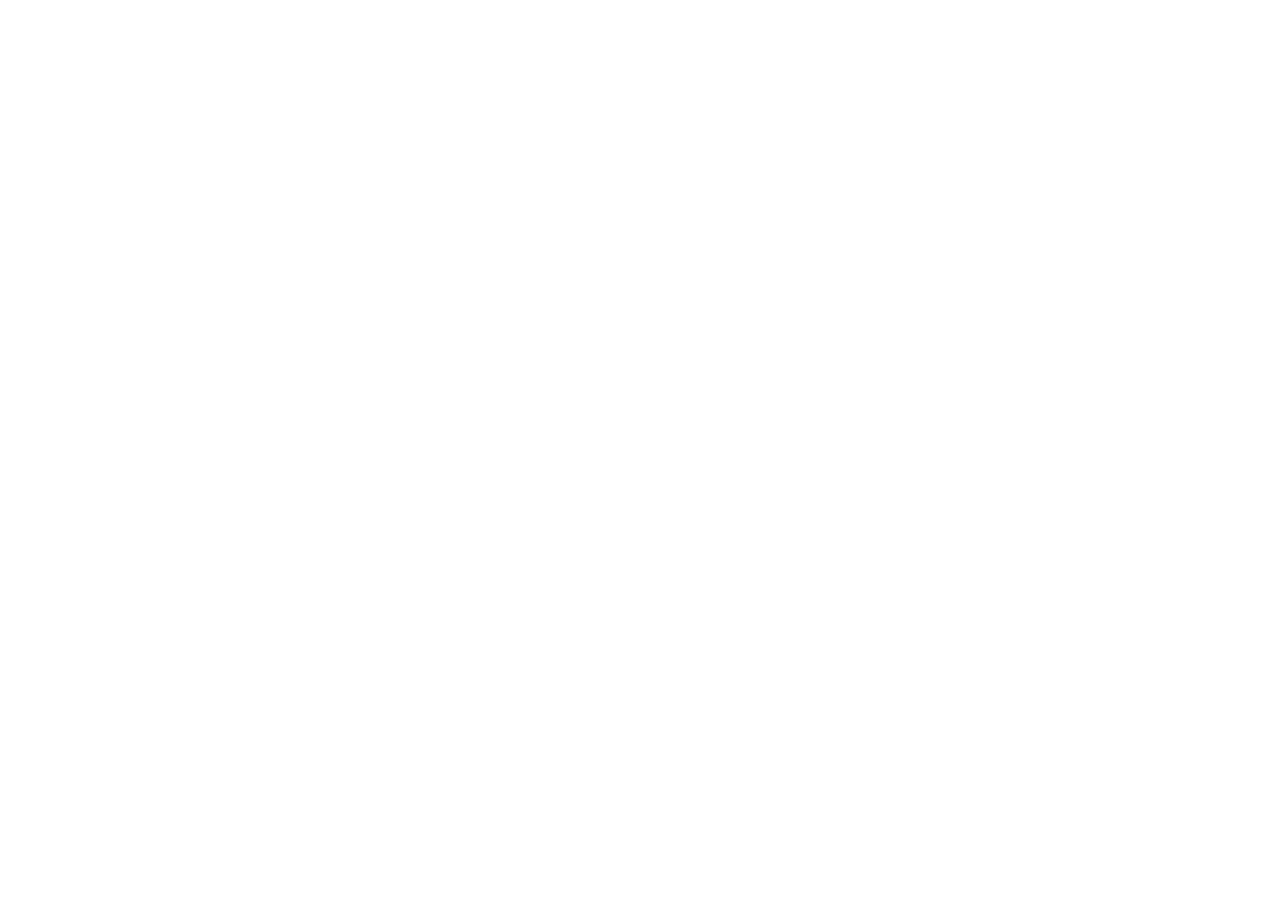
==== index.html @ 63d102b1 "New Folder" ====
<!DOCTYPE html>
<html lang="en">
<head>
    <meta charset="UTF-8">
    <meta http-equiv="X-UA-Compatible" content="IE=edge">
    <meta name="viewport" content="width=device-width, initial-scale=1.0">
    <link rel="stylesheet" href="style.css">
    <link rel="stylesheet" href="">
    <title>Document</title>
</head>
<body>
    



    <script src="script.js"></script>
</body>
</html>
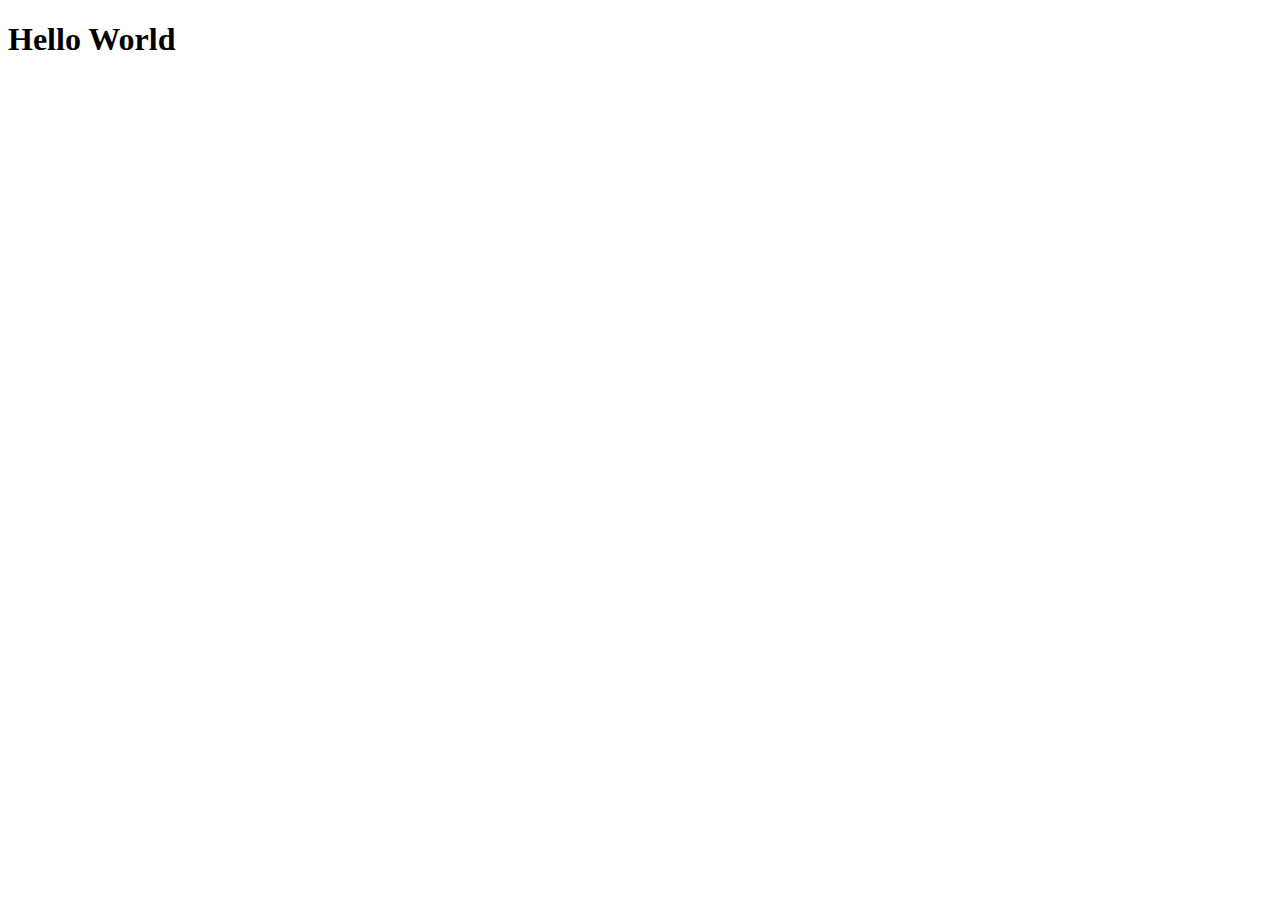
==== commit ebacc274: "cuma tes" ====
--- a/index.html
+++ b/index.html
@@ -5,11 +5,15 @@
     <meta http-equiv="X-UA-Compatible" content="IE=edge">
     <meta name="viewport" content="width=device-width, initial-scale=1.0">
     <link rel="stylesheet" href="style.css">
-    <link rel="stylesheet" href="">
+    <link rel="stylesheet" href="/Html+Css+Javascript/w3.css">
     <title>Document</title>
 </head>
 <body>
-    
+    <div class="w3-container">
+        <div class="w3-card">
+            <h1>Hello World</h1>
+        </div>
+    </div>
 
 
 
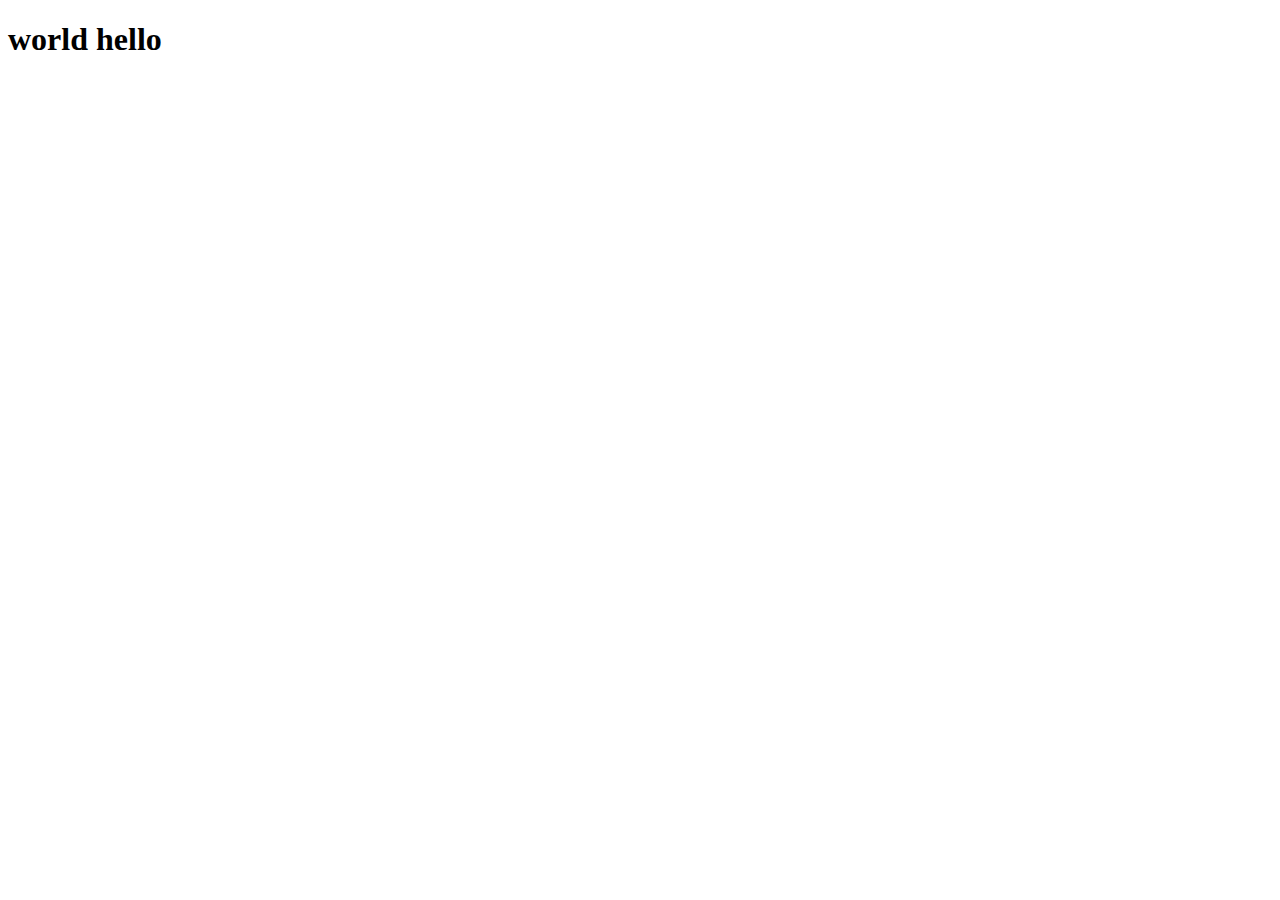
==== commit 3a763d03: "hapus file lol.html dan penambahan line pada file index.html" ====
--- a/index.html
+++ b/index.html
@@ -11,7 +11,7 @@
 <body>
     <div class="w3-container">
         <div class="w3-card">
-            <h1>Hello World</h1>
+            <h1>world hello</h1>
         </div>
     </div>
 
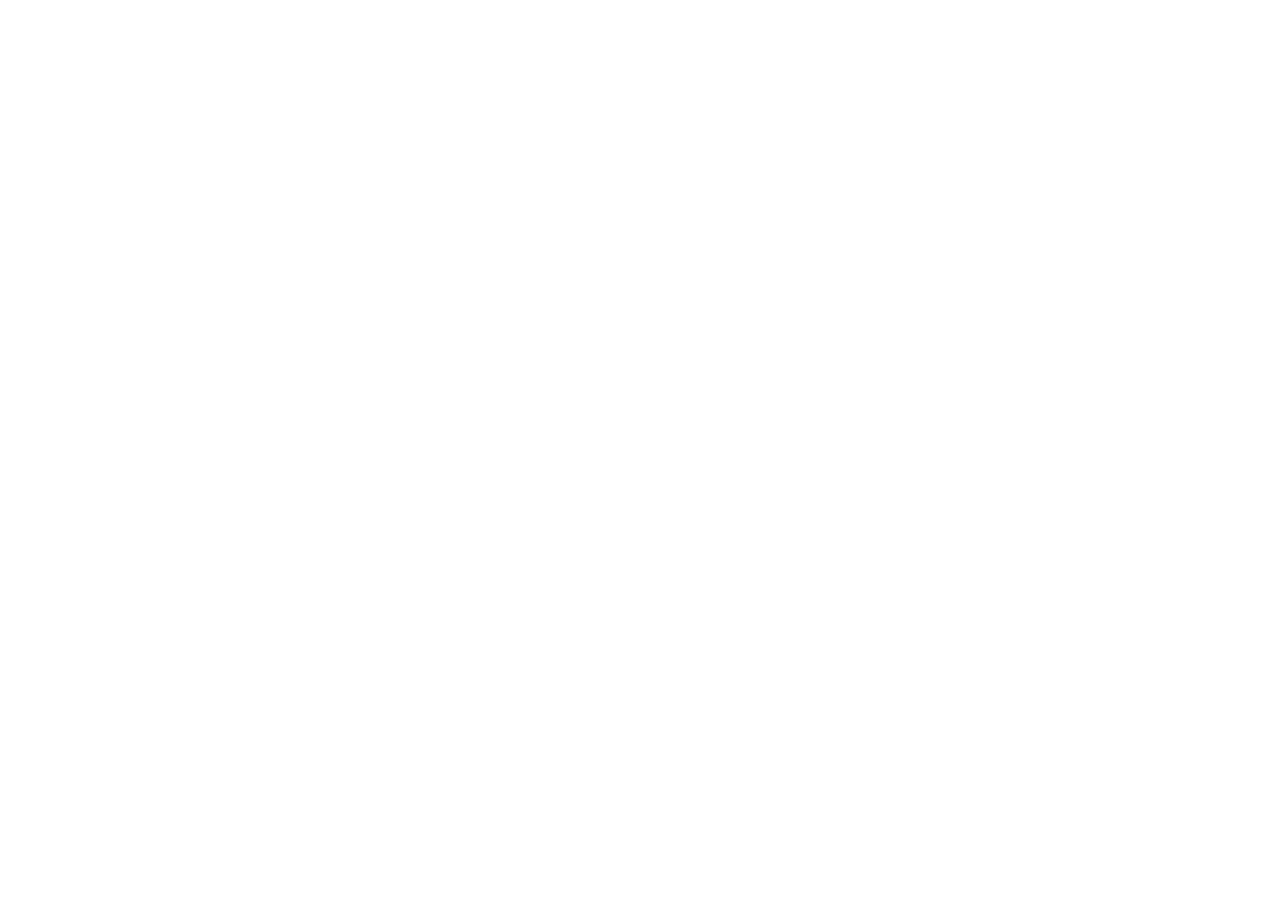
==== commit 51e7927c: "tau dah" ====
--- a/index.html
+++ b/index.html
@@ -5,16 +5,10 @@
     <meta http-equiv="X-UA-Compatible" content="IE=edge">
     <meta name="viewport" content="width=device-width, initial-scale=1.0">
     <link rel="stylesheet" href="style.css">
-    <link rel="stylesheet" href="/Html+Css+Javascript/w3.css">
-    <title>Document</title>
+    <link rel="stylesheet" href="w3.css">
+    <title>My web</title>
 </head>
 <body>
-    <div class="w3-container">
-        <div class="w3-card">
-            <h1>world hello</h1>
-        </div>
-    </div>
-
 
 
     <script src="script.js"></script>
--- a/style.css
+++ b/style.css
@@ -0,0 +1,4 @@
+* {
+    margin: 0;
+    padding: 0;
+}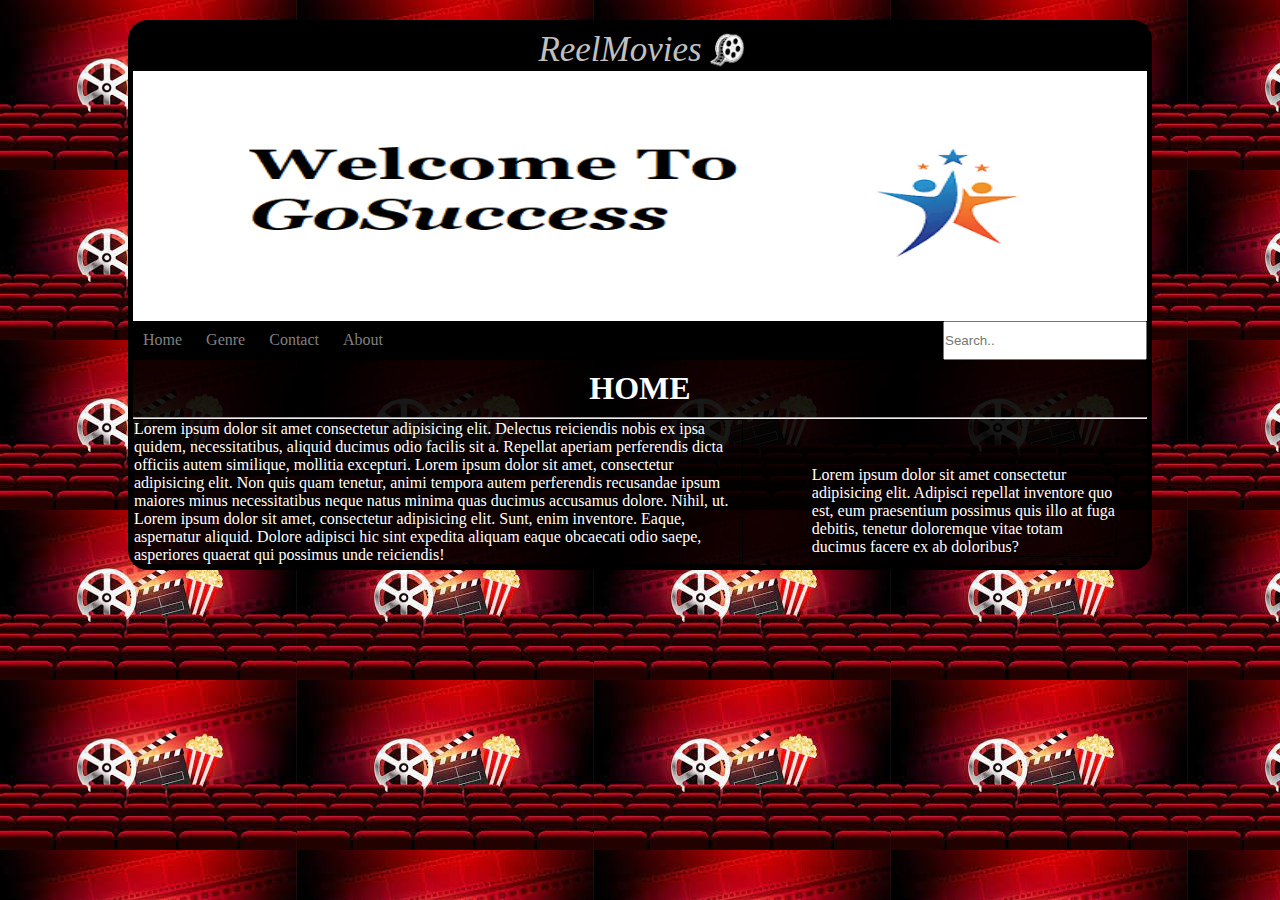
==== commit a49bb938: "pokoknya perubahan" ====
--- a/index.html
+++ b/index.html
@@ -5,10 +5,34 @@
     <meta http-equiv="X-UA-Compatible" content="IE=edge">
     <meta name="viewport" content="width=device-width, initial-scale=1.0">
     <link rel="stylesheet" href="style.css">
-    <link rel="stylesheet" href="w3.css">
-    <title>My web</title>
+    <title>Reel Movies</title>
 </head>
 <body>
+    <section class="container">
+        <div class="subtitle"><i>ReelMovies</i><img src="reel_tape2.jpg" class="logo"></div>
+        <div class="banner">
+            <img src="sukses_ban.png">
+        </div>
+        <div class="navbar">
+                <ul>
+                    <li><a class="active" href="#home" onclick="openMenu('home')">Home</a></li>
+                    <li><a href="#news">Genre</a></li>
+                    <li><a href="#contact">Contact</a></li>
+                    <li><a href="#about">About</a></li>
+                    <input type="text" placeholder="Search.." class="search">
+                </ul>
+        </div>
+        <div class="content">
+            <div class="title_page">
+                <h1>HOME</h1> <hr>
+            </div>
+            <div class="page">Lorem ipsum dolor sit amet consectetur adipisicing 
+                elit. Delectus reiciendis nobis ex ipsa quidem, necessitatibus, aliquid ducimus odio facilis sit a. 
+                Repellat aperiam perferendis dicta officiis autem similique, mollitia excepturi. Lorem ipsum dolor sit amet, consectetur adipisicing elit. Non quis quam tenetur, animi tempora autem perferendis recusandae ipsum maiores minus necessitatibus neque natus minima quas ducimus accusamus dolore. Nihil, ut. Lorem ipsum dolor sit amet, consectetur adipisicing elit. Sunt, enim inventore. Eaque, aspernatur aliquid. Dolore adipisci hic sint expedita aliquam eaque obcaecati odio saepe, asperiores quaerat qui possimus unde reiciendis!
+            </div>
+            <div class="subpage">Lorem ipsum dolor sit amet consectetur adipisicing elit. Adipisci repellat inventore quo est, eum praesentium possimus quis illo at fuga debitis, tenetur doloremque vitae totam ducimus facere ex ab doloribus?</div>
+        </div>
+    </section>
 
 
     <script src="script.js"></script>
--- a/style.css
+++ b/style.css
@@ -1,4 +1,109 @@
 * {
     margin: 0;
     padding: 0;
+}
+
+body {
+    background-image: url("cinema.jpg");
+}
+
+.container {
+    border: 5px solid black;
+    background-color: rgba(0,0,0,0.9);
+    border-radius: 20px;
+    margin-top: 20px;
+    margin-right: 10%;
+    margin-left: 10%;
+    height: 100%;
+}
+
+.subtitle {
+    font-family: 'Times New Roman', Times, serif;
+    font-size: 35px;
+    text-align: center;
+    background-color: black;
+    color: silver;
+}
+
+.banner {
+    padding: 0;
+    margin-bottom: -4px;
+}
+
+
+div i {
+    position: relative;
+    top: -1px;
+    padding-left: 10px;
+}
+
+img.logo {
+    width: 50px;
+    height: 50px;
+    margin-bottom: -13px;
+}
+
+img {
+    width: 100%;
+    height: 250px;
+}
+
+.navbar {
+    background-color: black;
+}
+
+ul {
+    list-style-type: none;
+    margin: 0;
+    padding: 0;
+    overflow: hidden;
+}
+
+input {
+    width: 200px;
+    height: 35px;
+    float: right;
+}
+
+li {
+    display: inline-block;
+    padding: 10px 0;
+}
+
+li a {
+    text-decoration: none;
+    color: grey;
+    padding: 10px;
+}
+
+li a:hover {
+    background-color: white;
+    color: black;
+}
+
+.content {
+    color: white;
+    font-family: 'Times New Roman';
+}
+
+.title_page {
+    text-align: center;
+}
+
+.page {
+    border: 1px solid black;
+    width: 60%;
+}
+
+.subpage {
+    float: right;
+    border: 1px solid black;
+    width: 30%;
+    margin: 0 30px;
+    position: relative;
+    top: -100px;
+}
+
+h1 {
+    margin: 10px;
 }